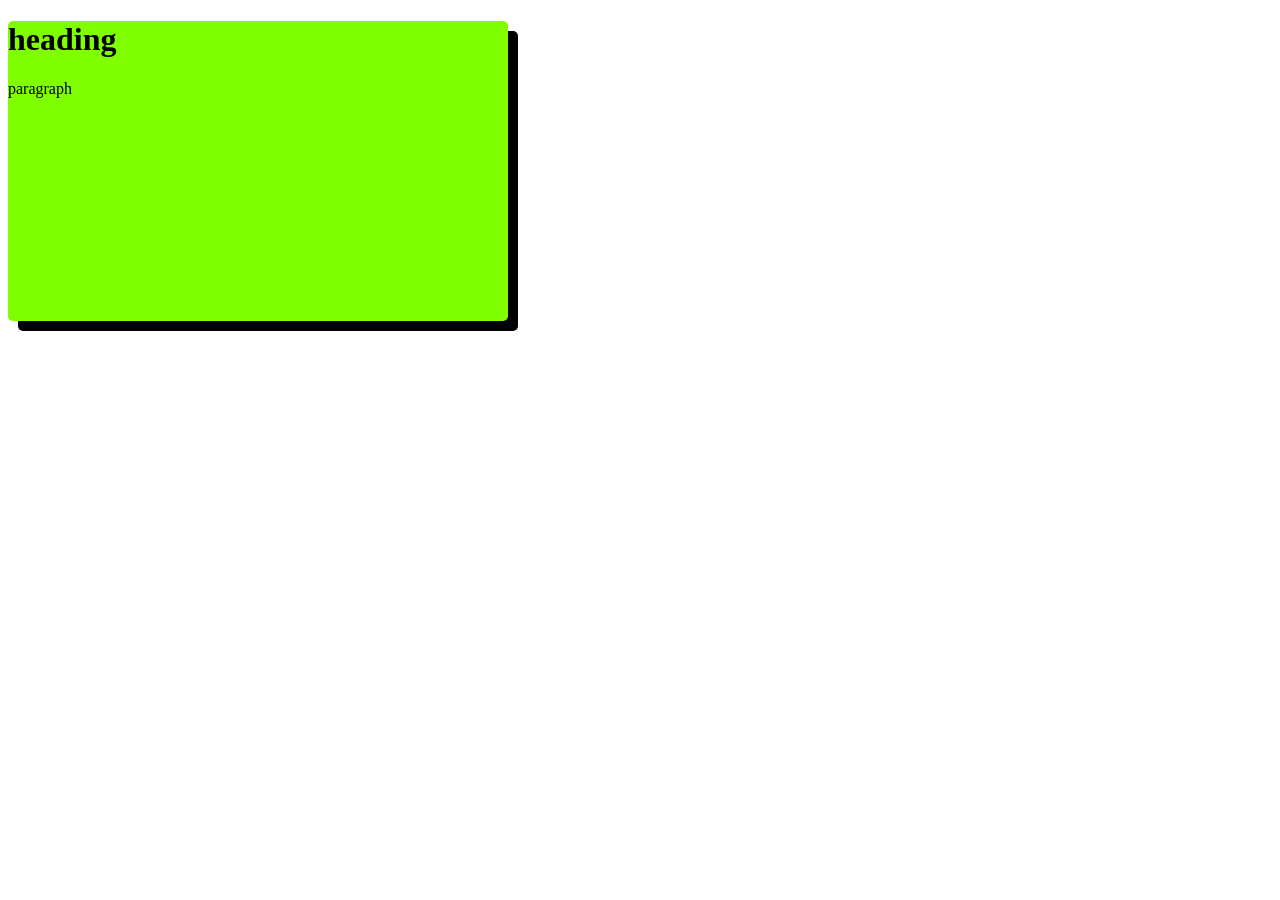
==== index.html @ 63704cf5 "Add files via upload" ====
<!DOCTYPE html>
<html lang="en">
<head>
    <meta charset="UTF-8">
    <meta name="viewport" content="width=device-width, initial-scale=1.0">
    <link rel="stylesheet" href="style.css">
    <title>Document</title>
</head>
<body>
    <div class="box" id="introductionary">
        <h1>heading</h1>
        <p>paragraph</p>
    </div>
    <script src="script.js"></script>
</body>
</html>
---- style.css ----
h1, h2, h3, h4, h5, h6, p {
    font-family: Comic Sans MS;
}

.box {
    background-color:chartreuse;
    border-radius: 5px;
    box-shadow: 10px 10px 0px 0px black;
}

#introductionary {
    width: 500px;
    height: 300px;
}
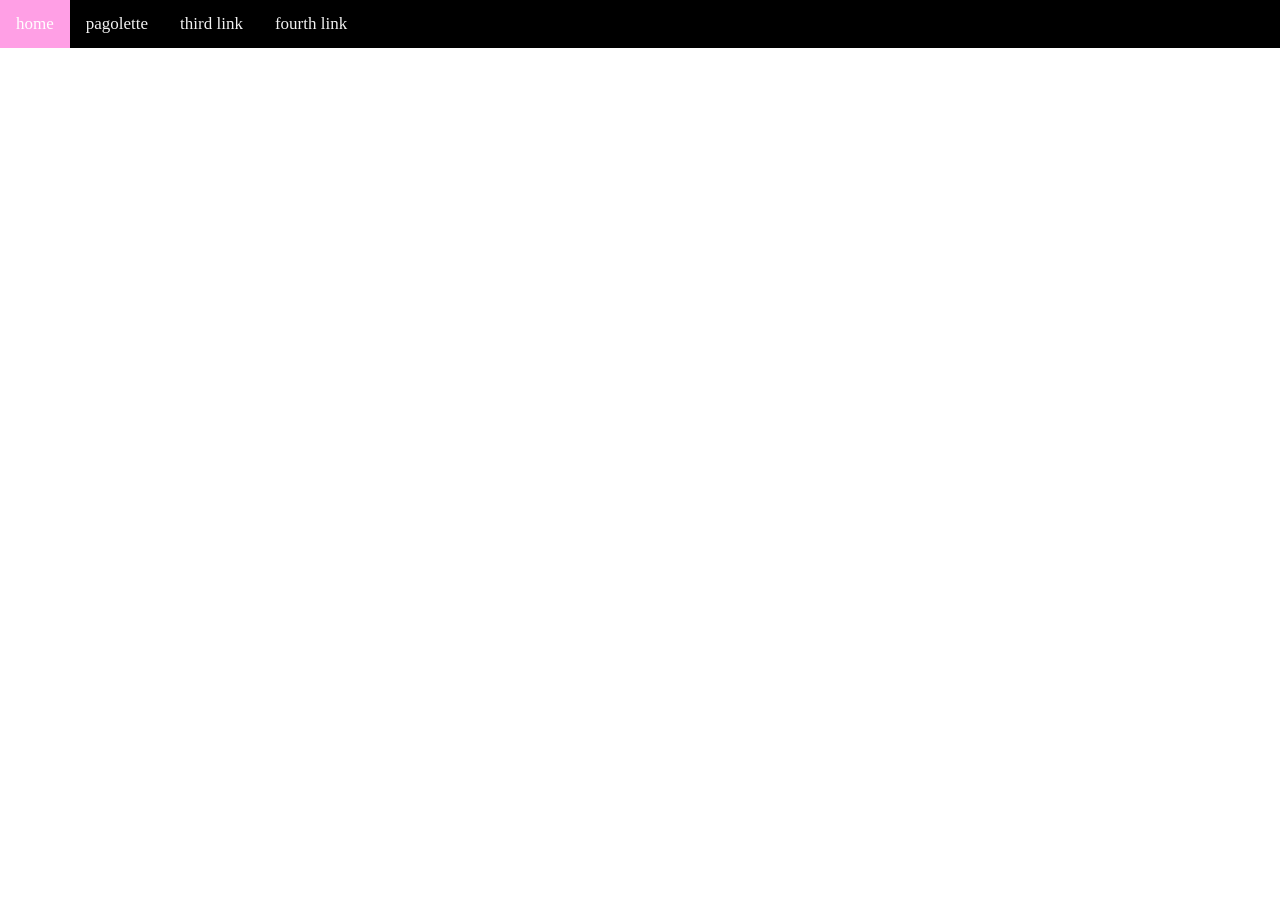
==== commit 94628e7e: "replaced" ====
--- a/index.html
+++ b/index.html
@@ -7,9 +7,11 @@
     <title>Document</title>
 </head>
 <body>
-    <div class="box" id="introductionary">
-        <h1>heading</h1>
-        <p>paragraph</p>
+    <div class="topnav">
+        <a class="active" href="">home</a>
+        <a href="pagolette/index.html">pagolette</a>
+        <a href="">third link</a>
+        <a href="">fourth link</a>
     </div>
     <script src="script.js"></script>
 </body>
--- a/style.css
+++ b/style.css
@@ -1,14 +1,28 @@
-h1, h2, h3, h4, h5, h6, p {
+body {
+    margin: 0;
     font-family: Comic Sans MS;
 }
 
-.box {
-    background-color:chartreuse;
-    border-radius: 5px;
-    box-shadow: 10px 10px 0px 0px black;
+.topnav {
+    overflow: hidden;
+    background-color: #000;
 }
 
-#introductionary {
-    width: 500px;
-    height: 300px;
+.topnav a {
+    float: left;
+    color: #f2f2f2;
+    text-align: center;
+    padding: 14px 16px;
+    text-decoration: none;
+    font-size: 17px;
+}
+
+.topnav a:hover {
+    background-color: #fff;
+    color: #000;
+}
+
+.topnav a.active {
+    background-color: #FF9FE5;
+    color: white;
 }
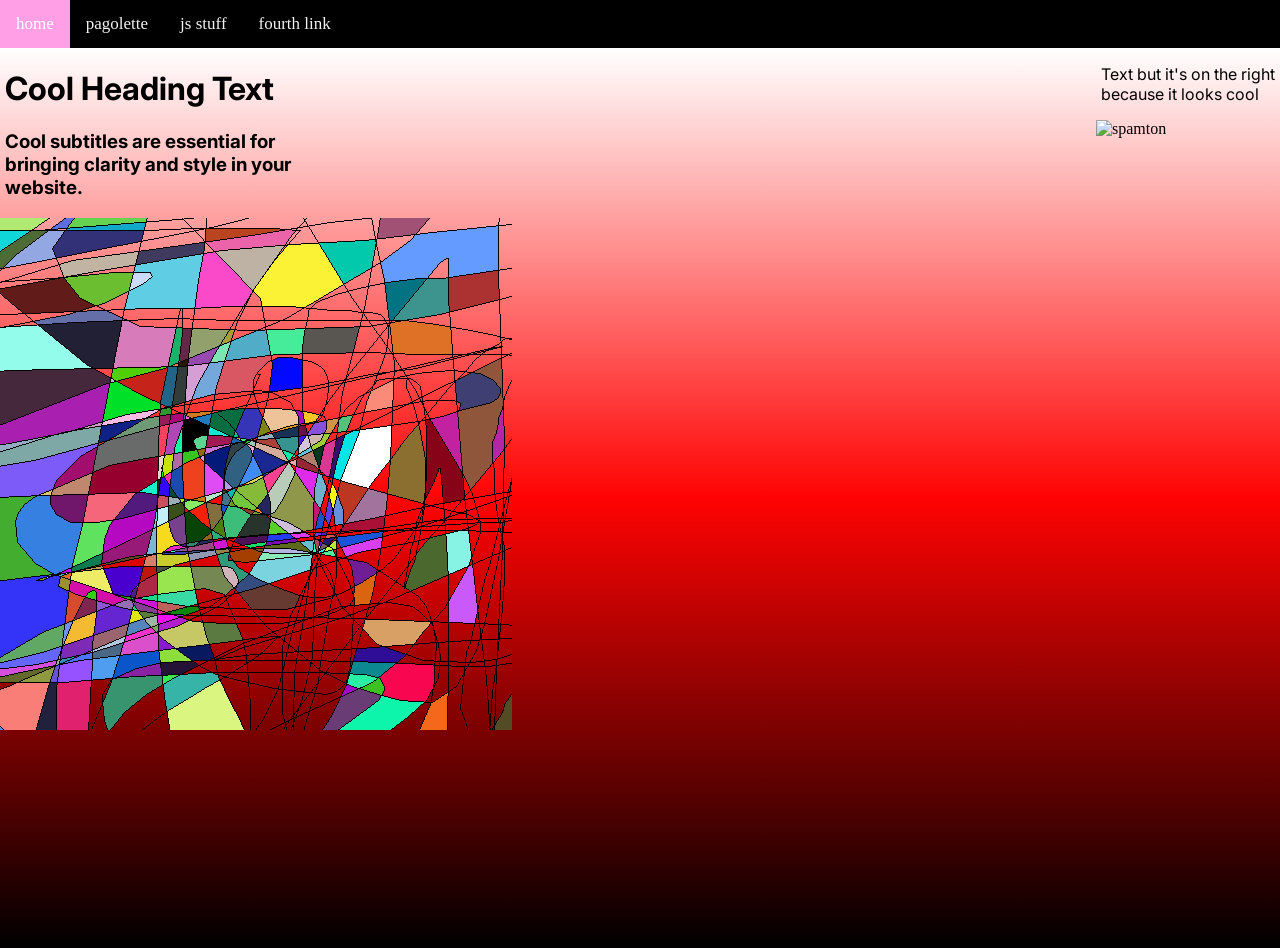
==== commit 211dbb72: "Add files via upload" ====
--- a/index.html
+++ b/index.html
@@ -4,14 +4,26 @@
     <meta charset="UTF-8">
     <meta name="viewport" content="width=device-width, initial-scale=1.0">
     <link rel="stylesheet" href="style.css">
+    <link href="https://fonts.googleapis.com/css2?family=Inter:ital,opsz,wght@0,14..32,100..900;1,14..32,100..900&display=swap" rel="stylesheet">
     <title>Document</title>
 </head>
 <body>
     <div class="topnav">
         <a class="active" href="">home</a>
         <a href="pagolette/index.html">pagolette</a>
-        <a href="">third link</a>
+        <a href="js stuff/index.html">js stuff</a>
         <a href="">fourth link</a>
+    </div>
+    <div id="div">
+        <div>
+            <h1 class="heading">Cool Heading Text</h1>
+            <h3 class="heading">Cool subtitles are essential for<br>bringing clarity and style in your<br>website.</h3>
+            <img src="image.png" alt="cool scribble picture and each space is its own colour but i got bored halfway through">
+        </div>
+        <div>
+            <p id="test" class="heading">Text but it's on the right<br>because it looks cool</p>
+            <img src="https://deltarune.wiki/images/Spamton_battle_static.png?cb=hita61&h=thumb.php&f=Spamton_battle_static.png" alt="spamton">
+        </div>
     </div>
     <script src="script.js"></script>
 </body>
--- a/style.css
+++ b/style.css
@@ -1,6 +1,18 @@
 body {
+    height: 100%;
+    width: 100%;
     margin: 0;
     font-family: Comic Sans MS;
+    overflow: hidden;
+}
+
+.heading {
+    margin-left: 5px;
+    font-family: "Inter";
+}
+
+#test {
+    margin-right: 5px;
 }
 
 .topnav {
@@ -25,4 +37,13 @@
 .topnav a.active {
     background-color: #FF9FE5;
     color: white;
+}
+
+#div {
+    display: flex;
+    align-items: flex-start;
+    justify-content: space-between;
+    width: 100%;
+    min-height: 100vh;
+    background-image: linear-gradient(to bottom, white, rgb(255, 3, 3), black);
 }
